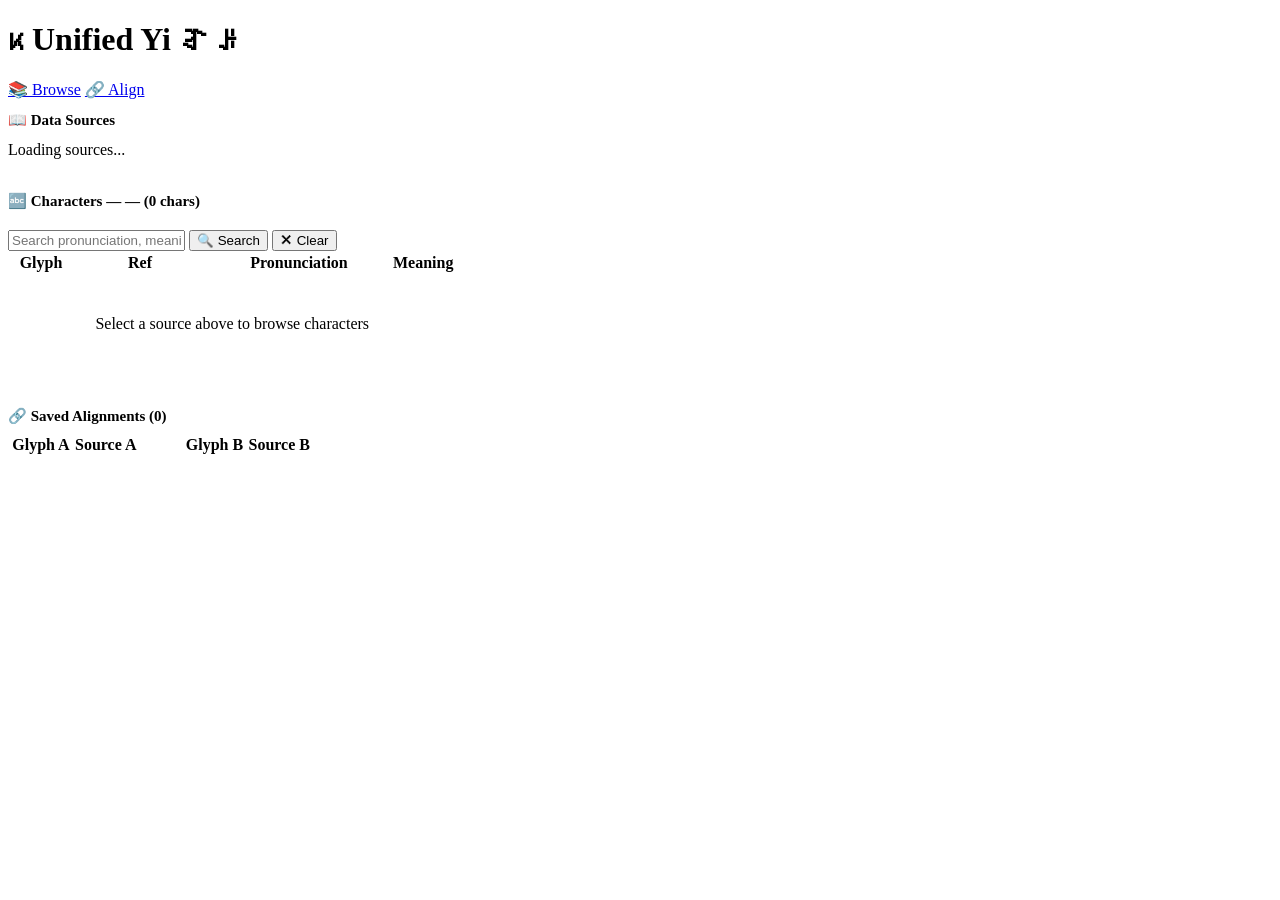
==== src/frontend/index.html @ f63cfb8a "Initialize website" ====
<!DOCTYPE html>
<html lang="zh-CN">
<head>
    <meta charset="UTF-8">
    <meta name="viewport" content="width=device-width, initial-scale=1.0">
    <title>Unified Yi Character Manager</title>
    <link rel="stylesheet" href="/css/style.css">
</head>
<body>

<header class="header">
    <h1>𖬝 Unified Yi <span class="yi-demo">ꆈꌠ</span></h1>
    <nav>
        <a href="/" class="active">📚 Browse</a>
        <a href="/align.html">🔗 Align</a>
    </nav>
</header>

<div class="container">

    <!-- Source Selection -->
    <section style="margin-bottom:20px;">
        <h2 style="margin-bottom:12px;color:var(--text-secondary);font-size:15px;">📖 Data Sources</h2>
        <div class="source-grid" id="sourceGrid">
            <div class="loading"><span class="spinner"></span> Loading sources...</div>
        </div>
    </section>

    <!-- Character Browser -->
    <section>
        <div style="display:flex;align-items:center;justify-content:space-between;margin-bottom:8px;">
            <h2 style="color:var(--text-secondary);font-size:15px;">
                🔤 Characters — <span id="currentSourceLabel">—</span>
                (<span id="totalChars">0</span> chars)
            </h2>
        </div>

        <div class="toolbar">
            <input type="text" id="searchInput" placeholder="Search pronunciation, meaning, or ref...">
            <button onclick="doSearch()" class="btn-primary">🔍 Search</button>
            <button onclick="clearSearch()" class="btn">✕ Clear</button>
        </div>

        <div class="char-table-wrap">
            <table class="char-table">
                <thead>
                    <tr>
                        <th style="width:60px;">Glyph</th>
                        <th style="width:130px;">Ref</th>
                        <th style="width:180px;">Pronunciation</th>
                        <th>Meaning</th>
                    </tr>
                </thead>
                <tbody id="charTableBody">
                    <tr><td colspan="4" style="text-align:center;padding:40px;color:var(--text-secondary);">Select a source above to browse characters</td></tr>
                </tbody>
            </table>
        </div>

        <div class="pagination" id="pagination"></div>
    </section>

    <!-- Character Detail & Suggestions -->
    <section id="charDetail" style="margin-top:24px;"></section>

    <!-- Saved Alignments Summary -->
    <section style="margin-top:32px;">
        <h2 style="color:var(--text-secondary);font-size:15px;margin-bottom:8px;">
            🔗 Saved Alignments (<span id="alignmentCount">0</span>)
        </h2>
        <div class="char-table-wrap">
            <table class="char-table">
                <thead>
                    <tr>
                        <th style="width:60px;">Glyph A</th>
                        <th>Source A</th>
                        <th style="width:40px;"></th>
                        <th style="width:60px;">Glyph B</th>
                        <th>Source B</th>
                        <th style="width:50px;"></th>
                    </tr>
                </thead>
                <tbody id="alignTableBody">
                    <tr><td colspan="6" style="text-align:center;padding:20px;"><span class="spinner"></span></td></tr>
                </tbody>
            </table>
        </div>
    </section>

</div>

<script src="/js/app.js"></script>
</body>
</html>
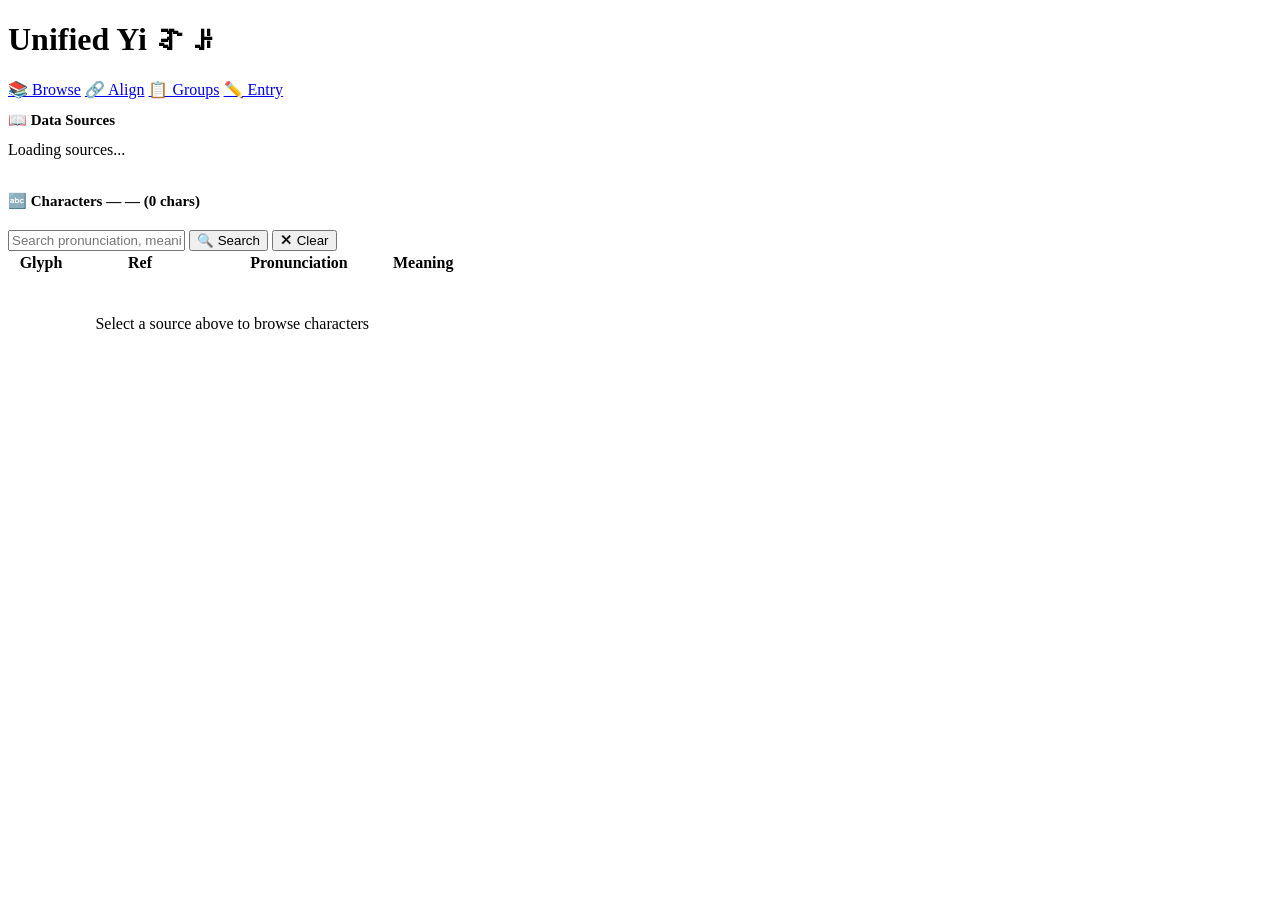
==== commit fbf2a3e3: "Reorganize repo" ====
--- a/src/frontend/index.html
+++ b/src/frontend/index.html
@@ -9,10 +9,12 @@
 <body>
 
 <header class="header">
-    <h1>𖬝 Unified Yi <span class="yi-demo">ꆈꌠ</span></h1>
+    <h1>Unified Yi <span class="yi-demo">ꆈꌠ</span></h1>
     <nav>
         <a href="/" class="active">📚 Browse</a>
         <a href="/align.html">🔗 Align</a>
+        <a href="/groups.html">📋 Groups</a>
+        <a href="/entry.html">✏️ Entry</a>
     </nav>
 </header>
 
@@ -37,8 +39,8 @@
 
         <div class="toolbar">
             <input type="text" id="searchInput" placeholder="Search pronunciation, meaning, or ref...">
-            <button onclick="doSearch()" class="btn-primary">🔍 Search</button>
-            <button onclick="clearSearch()" class="btn">✕ Clear</button>
+            <button onclick="app.doSearch()" class="btn-primary">🔍 Search</button>
+            <button onclick="app.clearSearch()" class="btn">✕ Clear</button>
         </div>
 
         <div class="char-table-wrap">
@@ -63,32 +65,10 @@
     <!-- Character Detail & Suggestions -->
     <section id="charDetail" style="margin-top:24px;"></section>
 
-    <!-- Saved Alignments Summary -->
-    <section style="margin-top:32px;">
-        <h2 style="color:var(--text-secondary);font-size:15px;margin-bottom:8px;">
-            🔗 Saved Alignments (<span id="alignmentCount">0</span>)
-        </h2>
-        <div class="char-table-wrap">
-            <table class="char-table">
-                <thead>
-                    <tr>
-                        <th style="width:60px;">Glyph A</th>
-                        <th>Source A</th>
-                        <th style="width:40px;"></th>
-                        <th style="width:60px;">Glyph B</th>
-                        <th>Source B</th>
-                        <th style="width:50px;"></th>
-                    </tr>
-                </thead>
-                <tbody id="alignTableBody">
-                    <tr><td colspan="6" style="text-align:center;padding:20px;"><span class="spinner"></span></td></tr>
-                </tbody>
-            </table>
-        </div>
-    </section>
-
 </div>
 
+<script src="/js/api.js"></script>
+<script src="/js/ui.js"></script>
 <script src="/js/app.js"></script>
 </body>
 </html>
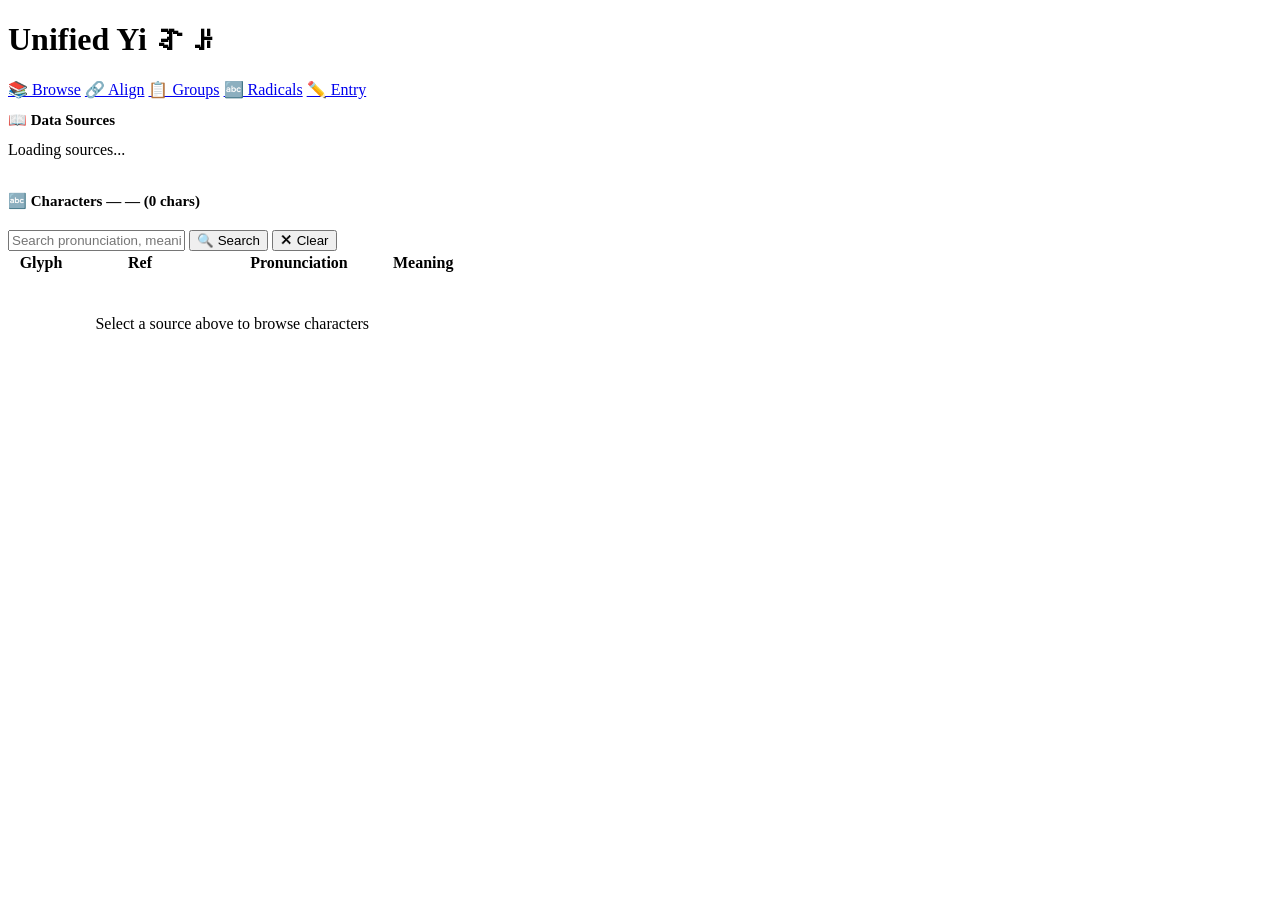
==== commit 4ec55745: "Add radicals; add U2; add OCR" ====
--- a/src/frontend/index.html
+++ b/src/frontend/index.html
@@ -1,74 +1,81 @@
 <!DOCTYPE html>
 <html lang="zh-CN">
+
 <head>
     <meta charset="UTF-8">
     <meta name="viewport" content="width=device-width, initial-scale=1.0">
-    <title>Unified Yi Character Manager</title>
+    <title>Browse — Unified Yi</title>
     <link rel="stylesheet" href="/css/style.css">
 </head>
+
 <body>
 
-<header class="header">
-    <h1>Unified Yi <span class="yi-demo">ꆈꌠ</span></h1>
-    <nav>
-        <a href="/" class="active">📚 Browse</a>
-        <a href="/align.html">🔗 Align</a>
-        <a href="/groups.html">📋 Groups</a>
-        <a href="/entry.html">✏️ Entry</a>
-    </nav>
-</header>
+    <header class="header">
+        <h1>Unified Yi <span class="yi-demo">ꆈꌠ</span></h1>
+        <nav>
+            <a href="/" class="active">📚 Browse</a>
+            <a href="/align.html">🔗 Align</a>
+            <a href="/groups.html">📋 Groups</a>
+            <a href="/radicals.html">🔤 Radicals</a>
+            <a href="/entry.html">✏️ Entry</a>
+        </nav>
+    </header>
 
-<div class="container">
+    <div class="container">
 
-    <!-- Source Selection -->
-    <section style="margin-bottom:20px;">
-        <h2 style="margin-bottom:12px;color:var(--text-secondary);font-size:15px;">📖 Data Sources</h2>
-        <div class="source-grid" id="sourceGrid">
-            <div class="loading"><span class="spinner"></span> Loading sources...</div>
-        </div>
-    </section>
+        <!-- Source Selection -->
+        <section style="margin-bottom:20px;">
+            <h2 style="margin-bottom:12px;color:var(--text-secondary);font-size:15px;">📖 Data Sources</h2>
+            <div class="source-grid" id="sourceGrid">
+                <div class="loading"><span class="spinner"></span> Loading sources...</div>
+            </div>
+        </section>
 
-    <!-- Character Browser -->
-    <section>
-        <div style="display:flex;align-items:center;justify-content:space-between;margin-bottom:8px;">
-            <h2 style="color:var(--text-secondary);font-size:15px;">
-                🔤 Characters — <span id="currentSourceLabel">—</span>
-                (<span id="totalChars">0</span> chars)
-            </h2>
-        </div>
+        <!-- Character Browser -->
+        <section>
+            <div style="display:flex;align-items:center;justify-content:space-between;margin-bottom:8px;">
+                <h2 style="color:var(--text-secondary);font-size:15px;">
+                    🔤 Characters — <span id="currentSourceLabel">—</span>
+                    (<span id="totalChars">0</span> chars)
+                </h2>
+            </div>
 
-        <div class="toolbar">
-            <input type="text" id="searchInput" placeholder="Search pronunciation, meaning, or ref...">
-            <button onclick="app.doSearch()" class="btn-primary">🔍 Search</button>
-            <button onclick="app.clearSearch()" class="btn">✕ Clear</button>
-        </div>
+            <div class="toolbar">
+                <input type="text" id="searchInput" placeholder="Search pronunciation, meaning, or ref...">
+                <button onclick="app.doSearch()" class="btn-primary">🔍 Search</button>
+                <button onclick="app.clearSearch()" class="btn">✕ Clear</button>
+            </div>
 
-        <div class="char-table-wrap">
-            <table class="char-table">
-                <thead>
-                    <tr>
-                        <th style="width:60px;">Glyph</th>
-                        <th style="width:130px;">Ref</th>
-                        <th style="width:180px;">Pronunciation</th>
-                        <th>Meaning</th>
-                    </tr>
-                </thead>
-                <tbody id="charTableBody">
-                    <tr><td colspan="4" style="text-align:center;padding:40px;color:var(--text-secondary);">Select a source above to browse characters</td></tr>
-                </tbody>
-            </table>
-        </div>
+            <div class="char-table-wrap">
+                <table class="char-table">
+                    <thead>
+                        <tr>
+                            <th style="width:60px;">Glyph</th>
+                            <th style="width:130px;">Ref</th>
+                            <th style="width:180px;">Pronunciation</th>
+                            <th>Meaning</th>
+                        </tr>
+                    </thead>
+                    <tbody id="charTableBody">
+                        <tr>
+                            <td colspan="4" style="text-align:center;padding:40px;color:var(--text-secondary);">Select a
+                                source above to browse characters</td>
+                        </tr>
+                    </tbody>
+                </table>
+            </div>
 
-        <div class="pagination" id="pagination"></div>
-    </section>
+            <div class="pagination" id="pagination"></div>
+        </section>
 
-    <!-- Character Detail & Suggestions -->
-    <section id="charDetail" style="margin-top:24px;"></section>
+        <!-- Character Detail & Suggestions -->
+        <section id="charDetail" style="margin-top:24px;"></section>
 
-</div>
+    </div>
 
-<script src="/js/api.js"></script>
-<script src="/js/ui.js"></script>
-<script src="/js/app.js"></script>
+    <script src="/js/api.js"></script>
+    <script src="/js/ui.js"></script>
+    <script src="/js/app.js"></script>
 </body>
-</html>
+
+</html>
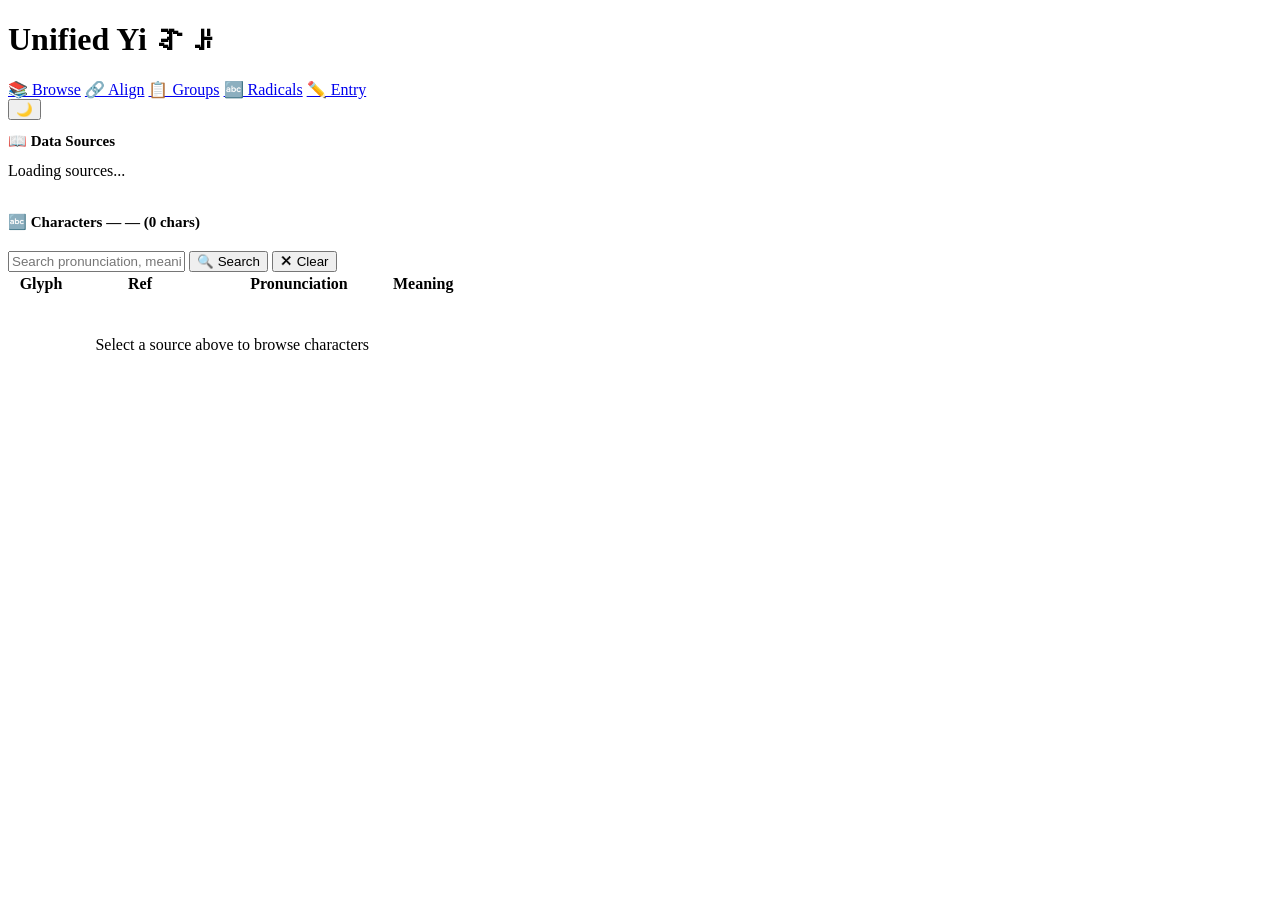
==== commit a2b0db14: "Update frontend" ====
--- a/src/frontend/index.html
+++ b/src/frontend/index.html
@@ -12,13 +12,18 @@
 
     <header class="header">
         <h1>Unified Yi <span class="yi-demo">ꆈꌠ</span></h1>
-        <nav>
-            <a href="/" class="active">📚 Browse</a>
-            <a href="/align.html">🔗 Align</a>
-            <a href="/groups.html">📋 Groups</a>
-            <a href="/radicals.html">🔤 Radicals</a>
-            <a href="/entry.html">✏️ Entry</a>
-        </nav>
+        <div class="header-center">
+            <nav>
+                <a href="/" class="active">📚 Browse</a>
+                <a href="/align.html">🔗 Align</a>
+                <a href="/groups.html">📋 Groups</a>
+                <a href="/radicals.html">🔤 Radicals</a>
+                <a href="/entry.html">✏️ Entry</a>
+            </nav>
+        </div>
+        <div class="header-right">
+            <button class="theme-toggle" title="切换黑夜/白天模式">🌙</button>
+        </div>
     </header>
 
     <div class="container">
